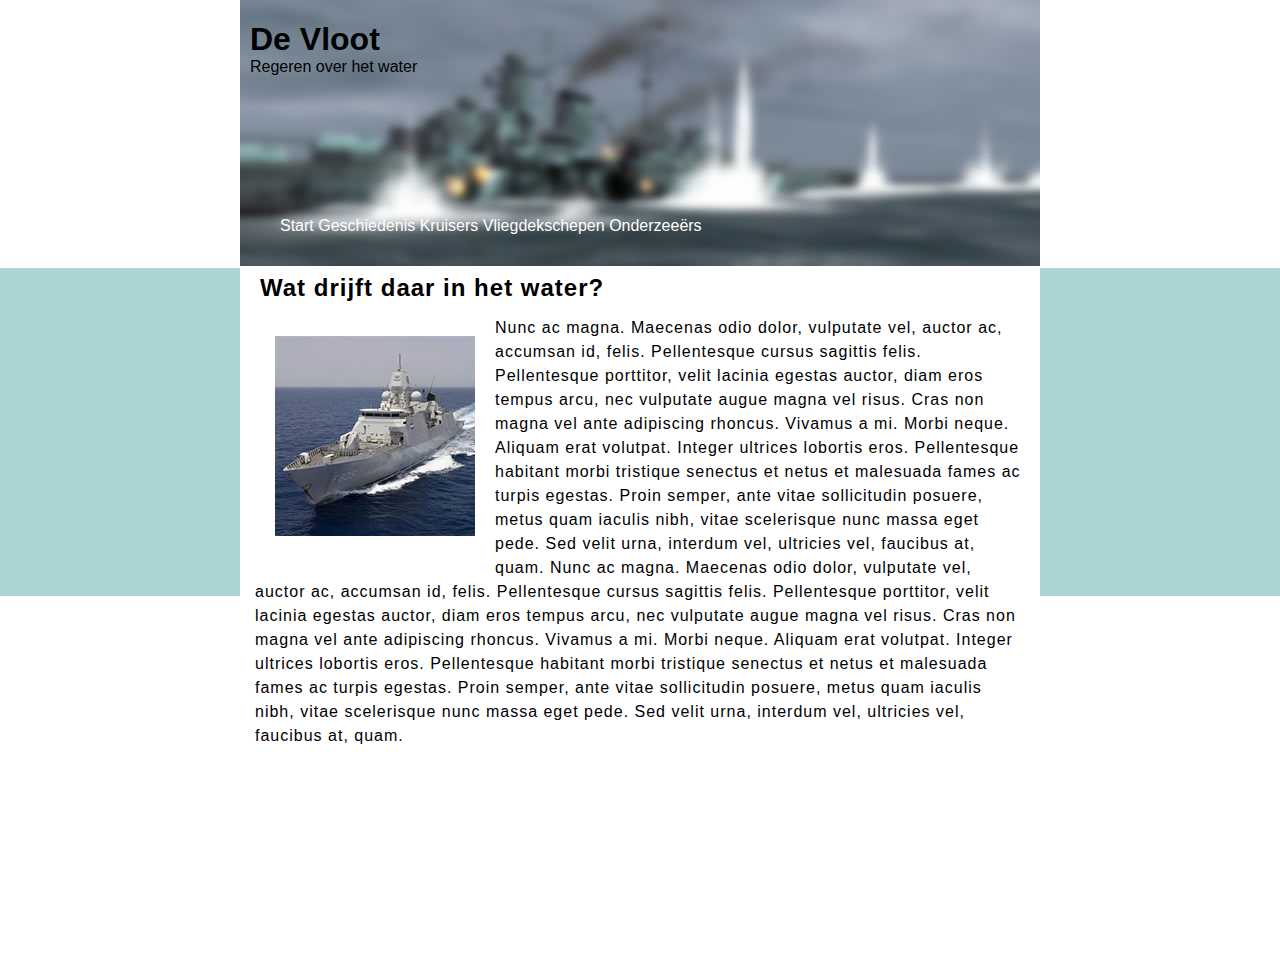
==== index.html @ 53325f16 "de vloot" ====
<!DOCTYPE html>
<html>
	<head>
		<link rel="stylesheet" type="text/css" href="style.css">
		<title>De vloot</title>
		<meta charset="utf-8">
	</head>
	<body class="artikel">
		<header >
		<h1 class="vloot">De Vloot</h1>
		<p class="vloot">Regeren over het water</p>
		<nav>
		  <ul class="top-menu">
			<li><a href="index.html">Start</a></li>	
			<li><a href="geschiedenis.html">Geschiedenis</a></li>
			<li><a href="kruisers.html">Kruisers</a></li>
			<li><a href="vliegdekschepen.html">Vliegdekschepen</a></li>
			<li><a href="Onderzeeërs.html">Onderzeeërs</a></li>
		  </ul>
		</nav>
	    </header>
	    <article>
		<h2 id="onder">Wat drijft daar in het water?</h2>
		<p class="nunc"><img src="vloot0.jpg" class="top-left" alt="een schip">Nunc ac magna. Maecenas odio dolor, vulputate vel, auctor ac, accumsan id, felis. Pellentesque cursus sagittis felis. Pellentesque porttitor, velit lacinia egestas auctor, diam eros tempus arcu, nec vulputate augue magna vel risus. Cras non magna vel ante adipiscing rhoncus. Vivamus a mi. Morbi neque. Aliquam erat volutpat. Integer ultrices lobortis eros. Pellentesque habitant morbi tristique senectus et netus et malesuada fames ac turpis egestas. Proin semper, ante vitae sollicitudin posuere, metus quam iaculis nibh, vitae scelerisque nunc massa eget pede. Sed velit urna, interdum vel, ultricies vel, faucibus at, quam. Nunc ac magna. Maecenas odio dolor, vulputate vel, auctor ac, accumsan id, felis. Pellentesque cursus sagittis felis. Pellentesque porttitor, velit lacinia egestas auctor, diam eros tempus arcu, nec vulputate augue magna vel risus. Cras non magna vel ante adipiscing rhoncus. Vivamus a mi. Morbi neque. Aliquam erat volutpat. Integer ultrices lobortis eros. Pellentesque habitant morbi tristique senectus et netus et malesuada fames ac turpis egestas. Proin semper, ante vitae sollicitudin posuere, metus quam iaculis nibh, vitae scelerisque nunc massa eget pede. Sed velit urna, interdum vel, ultricies vel, faucibus at, quam.</p>
		</article>
	</body>
</html>
---- style.css ----
body { 
	background-image: url(bg.png);
	background-repeat: repeat-x; 
	margin: 0 auto;
	font-family: sans-serif;
	width: 800px;
	padding-bottom: 100px;
}

nav ul li {
    display: inline-block;
    text-decoration: none;
	text-align: center;
    }
header{
	background-image: url(header.jpg);
	margin: 0 auto;
	width: 800px;
	height: 266px;
    position: relative;
    overflow: hidden;
   }

a{
	text-decoration: none;
	color: white;
}
a:hover { 
	color: yellow;
  }

 .top-left{
 	float: left;
 	padding: 20px;
 	padding-bottom: 25px;
 }
 article{
 background-color: white;
 padding-bottom: 100px;
  line-height: 24px;
letter-spacing: 1px;

 }
 .right{
 	float: right;
 	padding: 20px;
 }
 #vloot3{
 	float: left;
 	padding-top: 20px;
 	padding-right: 20px;
 }
 #onder{
 	margin: 0 auto;
 	padding-left: 20px;
 	padding-top: 10px;
 }
 nav{
 	margin-left: 0 auto;
 	bottom: 15px;
 	position: absolute;
 }
.nunc{
	padding-left: 15px;
	padding-right: 15px;
}
.vloot{
	padding-left: 10px;
}

header h1 {
	margin-bottom: 0px;
}
header p{
	margin-top: 0px;
}
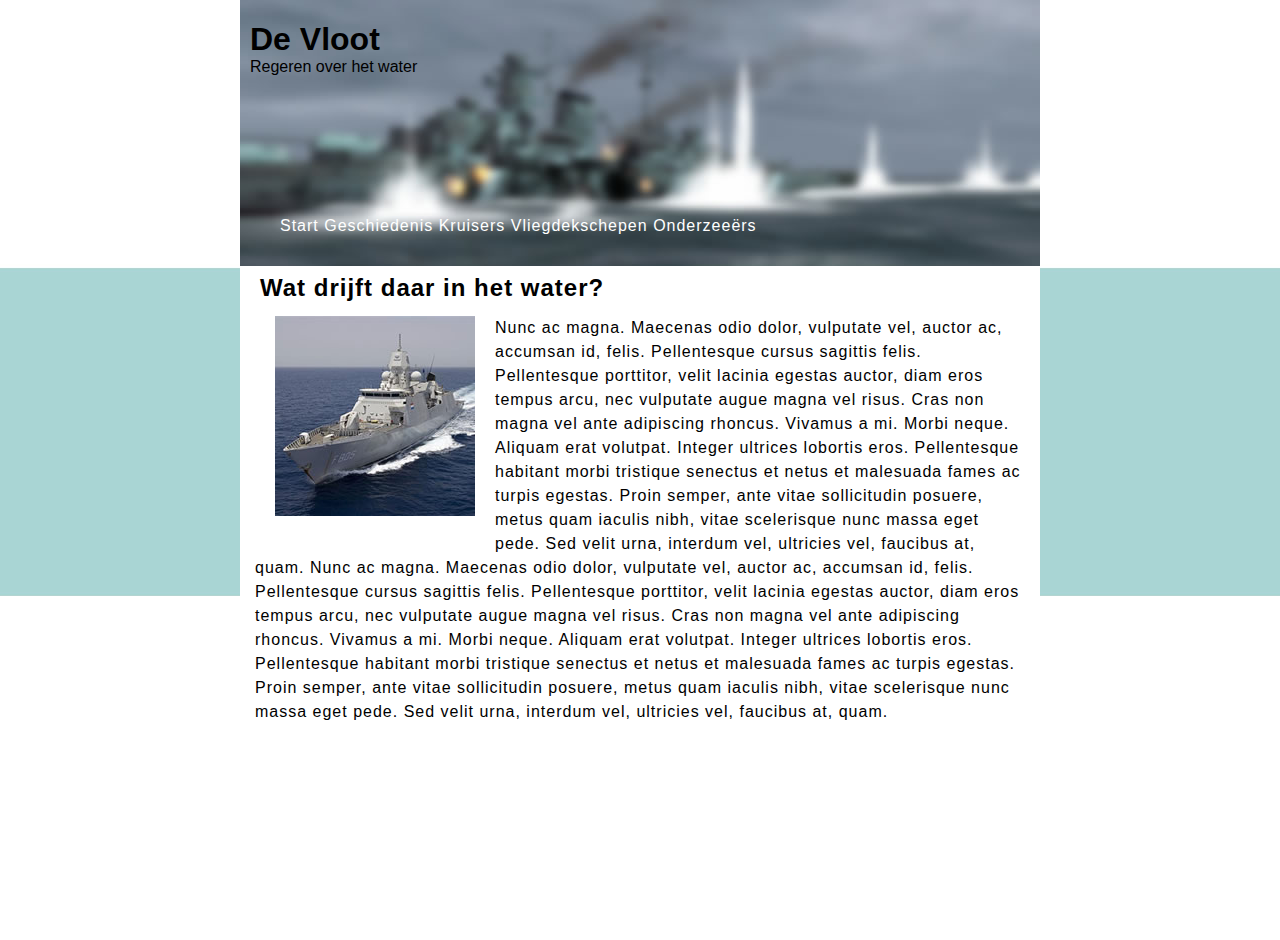
==== commit 49fada42: "update" ====
--- a/index.html
+++ b/index.html
@@ -1,7 +1,7 @@
 <!DOCTYPE html>
 <html>
 	<head>
-		<link rel="stylesheet" type="text/css" href="style.css">
+		<link rel="stylesheet" type="text/css" href="css/style.css">
 		<title>De vloot</title>
 		<meta charset="utf-8">
 	</head>
@@ -21,7 +21,7 @@
 	    </header>
 	    <article>
 		<h2 id="onder">Wat drijft daar in het water?</h2>
-		<p class="nunc"><img src="vloot0.jpg" class="top-left" alt="een schip">Nunc ac magna. Maecenas odio dolor, vulputate vel, auctor ac, accumsan id, felis. Pellentesque cursus sagittis felis. Pellentesque porttitor, velit lacinia egestas auctor, diam eros tempus arcu, nec vulputate augue magna vel risus. Cras non magna vel ante adipiscing rhoncus. Vivamus a mi. Morbi neque. Aliquam erat volutpat. Integer ultrices lobortis eros. Pellentesque habitant morbi tristique senectus et netus et malesuada fames ac turpis egestas. Proin semper, ante vitae sollicitudin posuere, metus quam iaculis nibh, vitae scelerisque nunc massa eget pede. Sed velit urna, interdum vel, ultricies vel, faucibus at, quam. Nunc ac magna. Maecenas odio dolor, vulputate vel, auctor ac, accumsan id, felis. Pellentesque cursus sagittis felis. Pellentesque porttitor, velit lacinia egestas auctor, diam eros tempus arcu, nec vulputate augue magna vel risus. Cras non magna vel ante adipiscing rhoncus. Vivamus a mi. Morbi neque. Aliquam erat volutpat. Integer ultrices lobortis eros. Pellentesque habitant morbi tristique senectus et netus et malesuada fames ac turpis egestas. Proin semper, ante vitae sollicitudin posuere, metus quam iaculis nibh, vitae scelerisque nunc massa eget pede. Sed velit urna, interdum vel, ultricies vel, faucibus at, quam.</p>
+		<p class="nunc"><img src="afbeelding/vloot0.jpg" class="top-left" alt="een schip">Nunc ac magna. Maecenas odio dolor, vulputate vel, auctor ac, accumsan id, felis. Pellentesque cursus sagittis felis. Pellentesque porttitor, velit lacinia egestas auctor, diam eros tempus arcu, nec vulputate augue magna vel risus. Cras non magna vel ante adipiscing rhoncus. Vivamus a mi. Morbi neque. Aliquam erat volutpat. Integer ultrices lobortis eros. Pellentesque habitant morbi tristique senectus et netus et malesuada fames ac turpis egestas. Proin semper, ante vitae sollicitudin posuere, metus quam iaculis nibh, vitae scelerisque nunc massa eget pede. Sed velit urna, interdum vel, ultricies vel, faucibus at, quam. Nunc ac magna. Maecenas odio dolor, vulputate vel, auctor ac, accumsan id, felis. Pellentesque cursus sagittis felis. Pellentesque porttitor, velit lacinia egestas auctor, diam eros tempus arcu, nec vulputate augue magna vel risus. Cras non magna vel ante adipiscing rhoncus. Vivamus a mi. Morbi neque. Aliquam erat volutpat. Integer ultrices lobortis eros. Pellentesque habitant morbi tristique senectus et netus et malesuada fames ac turpis egestas. Proin semper, ante vitae sollicitudin posuere, metus quam iaculis nibh, vitae scelerisque nunc massa eget pede. Sed velit urna, interdum vel, ultricies vel, faucibus at, quam.</p>
 		</article>
 	</body>
 </html>	
--- a/css/style.css
+++ b/css/style.css
@@ -0,0 +1,78 @@
+body { 
+	background-image: url(../afbeelding/bg.png);
+	background-repeat: repeat-x; 
+	margin: 0 auto;
+	font-family: sans-serif;
+	width: 800px;
+	padding-bottom: 100px;
+}
+
+nav ul li {
+    display: inline-block;
+    text-decoration: none;
+	text-align: center;
+    }
+header{
+	background-image: url(../afbeelding/header.jpg);
+	margin: 0 auto;
+	width: 800px;
+	height: 266px;
+    position: relative;
+    overflow: hidden;
+   }
+
+a{
+	text-decoration: none;
+	color: white;
+}
+a:hover { 
+	color: yellow;
+  }
+ .top-left{
+ 	float: left;
+ 	padding-left: 20px;
+ 	padding-right: 20px;
+ 	padding-bottom: 25px;
+ }
+ article{
+ background-color: white;
+ padding-bottom: 100px;
+  line-height: 24px;
+letter-spacing: 1px;	
+ }
+ .right{
+ 	float: right;
+ 	padding: 20px;
+ }
+ #vloot3{
+ 	float: left;
+ 	padding-top: 20px;
+ 	padding-right: 20px;
+ }
+ #onder{
+ 	margin: 0 auto;
+ 	padding-left: 20px;
+ 	padding-top: 10px;
+ }
+ nav{
+ 	margin-left: 0 auto;
+ 	bottom: 15px;
+ 	position: absolute;
+ }
+.nunc{
+	padding-left: 15px;
+	padding-right: 15px;
+}
+.vloot{
+	padding-left: 10px;
+}
+
+header h1 {
+	margin-bottom: 0px;
+}
+header p{
+	margin-top: 0px;
+}
+.top-menu{
+	letter-spacing: 1px;
+}